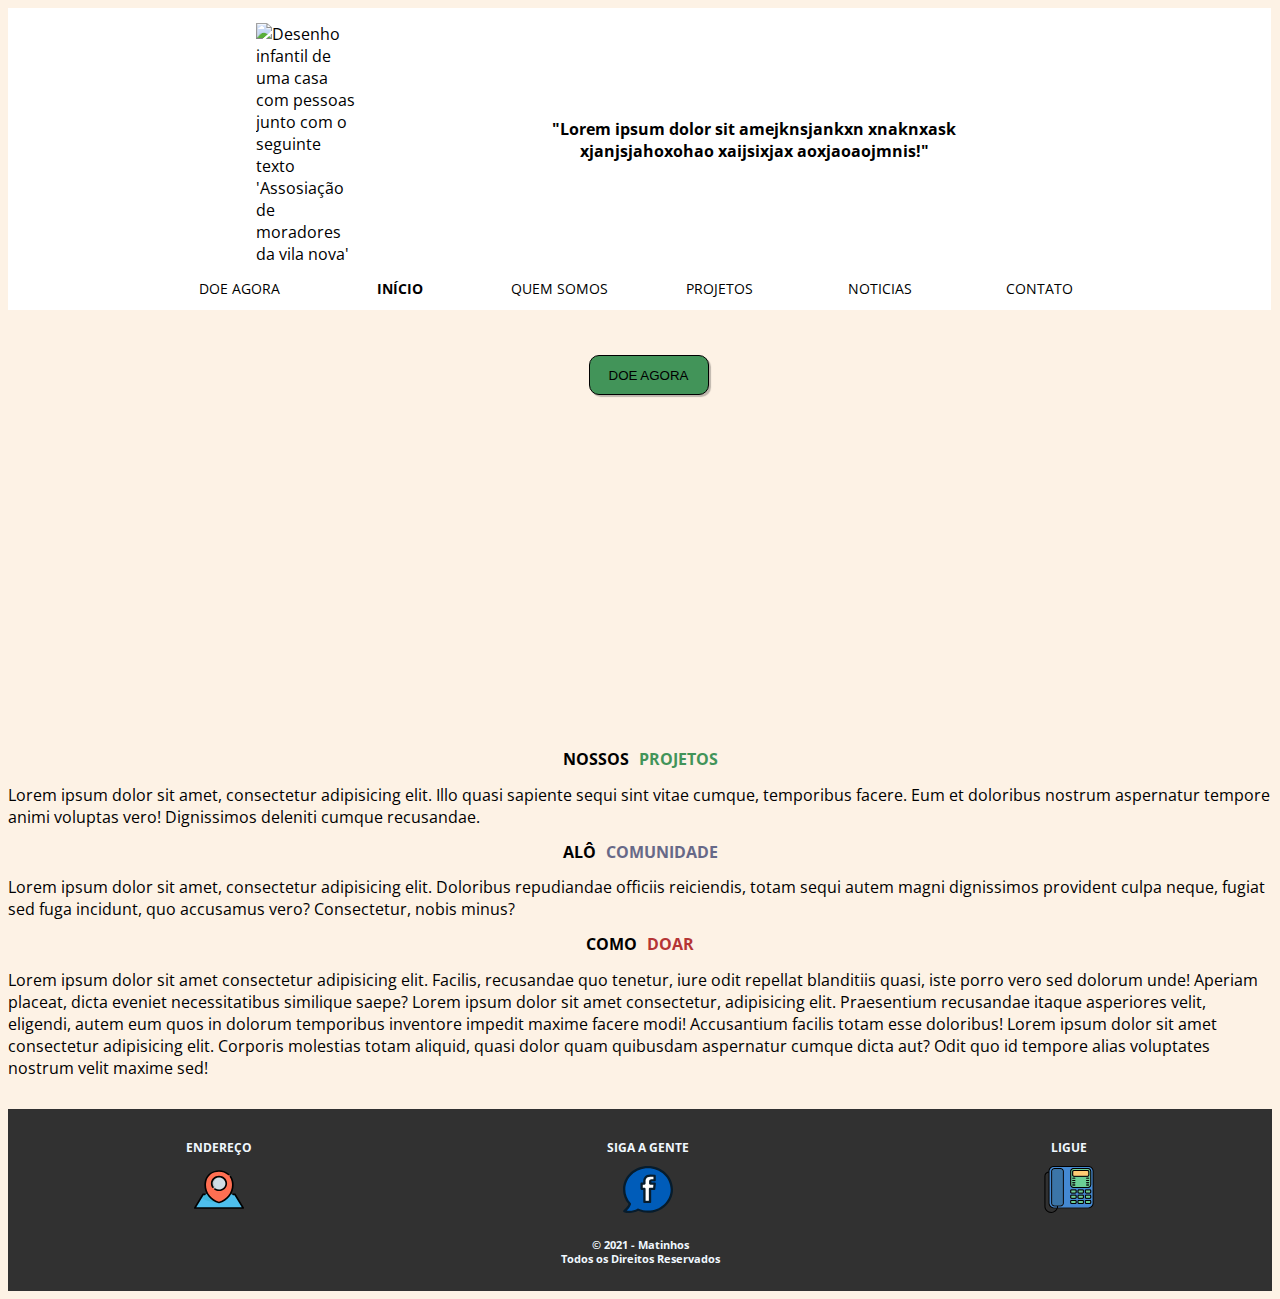
==== index.html @ 1c73ec8e "Página de início e quem somos" ====
<!DOCTYPE html>
<html lang="pt-br">
<head>
    <meta charset="UTF-8">
    <meta http-equiv="X-UA-Compatible" content="IE=edge">
    <meta name="viewport" content="width=device-width, initial-scale=1.0">
    <title>Página Inicial | Início</title>
    <link rel="stylesheet" href="assets/css/inicio.css">
    
    <script src="js/scripts.js"></script>
    <script type="text/javascript" src="js/jquery.js"></script>
    <script src="js/carrosel.js"></script>
</head>
<body id="body">
    <header class="cabecalho">
        <nav class="cabecalho_navegacao">
            <img onclick="toggleHome()" class="cabecalho_home" src="assets/img/home.svg" alt="">
            <div class="cabecalho_conteudo">
                <img class="cabecalho_img" src="assets/img/logo.svg" alt="Desenho infantil de uma casa com pessoas junto com o seguinte texto 'Assosiação de moradores da vila nova'">
                <h2  class="cabecalho_mensagem">"Lorem ipsum dolor sit amejknsjankxn xnaknxask xjanjsjahoxohao xaijsixjax aoxjaoaojmnis!"</h2>
            </div>
                
            <ul class="cabecalho_links" id="home">
                <li class="cabecalho_item"><a class="cabecalho_link" href="#">Doe Agora</a></li>
                <li class="cabecalho_item cabecalho_item-now"><a class="cabecalho_link" href="#">Início</a></li>
                <li class="cabecalho_item"><a class="cabecalho_link" href="pages/quemSomos.html">Quem somos</a></li>
                <li class="cabecalho_item"><a class="cabecalho_link" href="#">Projetos</a></li>
                <li class="cabecalho_item"><a class="cabecalho_link" href="#">Noticias</a></li>
                <li class="cabecalho_item"><a class="cabecalho_link" href="#">Contato</a></li>
            </ul>
        </nav>

    </header>
    <main class="conteudo_principal">
        <div class="carrosel">
            <button class="carrosel_botao">DOE AGORA</button>
            <div class="carrosel_imgs">
            
                <img class="carrosel_img" src="https://scontent.fjoi9-1.fna.fbcdn.net/v/t39.30808-6/r270/262054180_949934889288147_2282165890216402986_n.jpg?_nc_cat=101&ccb=1-5&_nc_sid=730e14&_nc_ohc=OV2d3bVGYswAX-cXk5Z&_nc_ht=scontent.fjoi9-1.fna&oh=142bae3786f33c1776130c498814ef83&oe=61AEA822" alt="" srcset="">
                <img class="carrosel_img" src="https://scontent.fjoi9-1.fna.fbcdn.net/v/t39.30808-6/245084761_917235449224758_2645101864507264209_n.jpg?_nc_cat=103&ccb=1-5&_nc_sid=730e14&_nc_ohc=32vhMpwlXNIAX-qoeOd&_nc_ht=scontent.fjoi9-1.fna&oh=b28ad387959d1f08e163b9fdcb9a579e&oe=61ADE434" alt="" srcset="">
                <img class="carrosel_img" src="https://scontent.fjoi9-1.fna.fbcdn.net/v/t39.30808-6/245180360_917222529226050_8731083655206004997_n.jpg?_nc_cat=107&ccb=1-5&_nc_sid=730e14&_nc_ohc=XxNbUGILVG8AX-Nngq0&_nc_ht=scontent.fjoi9-1.fna&oh=c8ea7702f0019d45b060aea0ce5b31ea&oe=61ACDF4E" alt="" srcset="">
                
            </div>
        </div>

        <div><h2 class="inicio_titulo">Nossos <h2 class="palavra_cor-verde">projetos</h2></h1></div>
        Lorem ipsum dolor sit amet, consectetur adipisicing elit. Illo quasi sapiente sequi sint vitae cumque, temporibus facere. Eum et doloribus nostrum aspernatur tempore animi voluptas vero! Dignissimos deleniti cumque recusandae.
        <div><h2 class="inicio_titulo">Alô <h2 class="palavra_cor-azul">comunidade</h2></h1></div>
        Lorem ipsum dolor sit amet, consectetur adipisicing elit. Doloribus repudiandae officiis reiciendis, totam sequi autem magni dignissimos provident culpa neque, fugiat sed fuga incidunt, quo accusamus vero? Consectetur, nobis minus?
        <div><h2 class="inicio_titulo">Como <h2 class="palavra_cor-vermelho">doar</h2></h2></div>
        Lorem ipsum dolor sit amet consectetur adipisicing elit. Facilis, recusandae quo tenetur, iure odit repellat blanditiis quasi, iste porro vero sed dolorum unde! Aperiam placeat, dicta eveniet necessitatibus similique saepe?
        Lorem ipsum dolor sit amet consectetur, adipisicing elit. Praesentium recusandae itaque asperiores velit, eligendi, autem eum quos in dolorum temporibus inventore impedit maxime facere modi! Accusantium facilis totam esse doloribus!
        Lorem ipsum dolor sit amet consectetur adipisicing elit. Corporis molestias totam aliquid, quasi dolor quam quibusdam aspernatur cumque dicta aut? Odit quo id tempore alias voluptates nostrum velit maxime sed!
    </main>
    <footer class="rodape">
        <div class="rodape_conteudo-links">
            <a class="rodape_link" href=""><h2 class="rodape_texto">Endereço</h2>
            <img class="rodape_img" src="/assets/img/icone-endereco.svg" alt=""></a>
            <a class="rodape_link" href=""><h2 class="rodape_texto">Siga a gente</h2>
            <img class="rodape_img" src="/assets/img/icone-facebook.svg" alt=""></a>
            <a class="rodape_link" href=""><h2 class="rodape_texto">Ligue</h2>
            <img class="rodape_img" src="/assets/img/icone-ligue.svg" alt=""></a>
        </div>
        <div class="rodape_conteudo-info">
            <h6 class="rodape_info">
                © 2021 - Matinhos<br>
                Todos os Direitos Reservados
            </h6>
        </div>
    </footer>
</body>
</html>
---- assets/css/inicio.css ----
@import url(../css/root.css);
@import url(../css/cabecalho.css);
@import url(../css/rodape.css);

body{
    overflow-x: hidden;
}
.inicio_titulo{
    display: inline-block;
    margin-right: 10px;
}

.palavra_cor-verde, .palavra_cor-vermelho, .palavra_cor-azul, .inicio_titulo{
    text-transform: uppercase;
}

.palavra_cor-verde, .palavra_cor-vermelho, .palavra_cor-azul{
    display: inline-block;
}

.palavra_cor-verde{
    color: #429459;
}

.palavra_cor-azul{
    color: #676988;
}

.palavra_cor-vermelho{
    color: #B53535;
}

/* Carrosel css */

.carrosel{
    width: 100vw;
    height: 400px;
    overflow-x: hidden;
    overflow-y: hidden;

}

.carrosel_botao{
    position: relative;
    top: 20px;
    left: calc(50vw - 60px );
    z-index: 1;
    width: 120px;
    height: 40px;
    border: 1px solid black;
    background-color: #429459;
    border-radius: 10px;
    cursor: pointer;
    box-shadow: 2px 2px 1px rgba(0, 0, 0, 0.25);
}

.carrosel_imgs{
    display: flex;
    height: 100%;
    position: relative;
    top: -40px;
    left: -85vw;
}

.carrosel_img{
    transition: 1s;
    filter: blur(0px);
    object-fit: cover;
    min-width: 90vw;
}

.carrosel_img:nth-child(1), .carrosel_img:nth-child(3){
    transition: 1s;
    filter: blur(2px)
}



@media screen and (min-width: 768px) {
    .carrosel_imgs{
        left: -63vw;
    }
    .carrosel_img{
        min-width: 75vw;
    }
}

@media screen and (min-width: 1024px) {
    body{
        overflow-x: auto;
    }
    
    .carrosel{
        width: calc(100vw - 17px);
    }

    .carrosel_imgs{
        left: -40vw;
    }
    .carrosel_img{
        min-width: 60vw;
    }
}
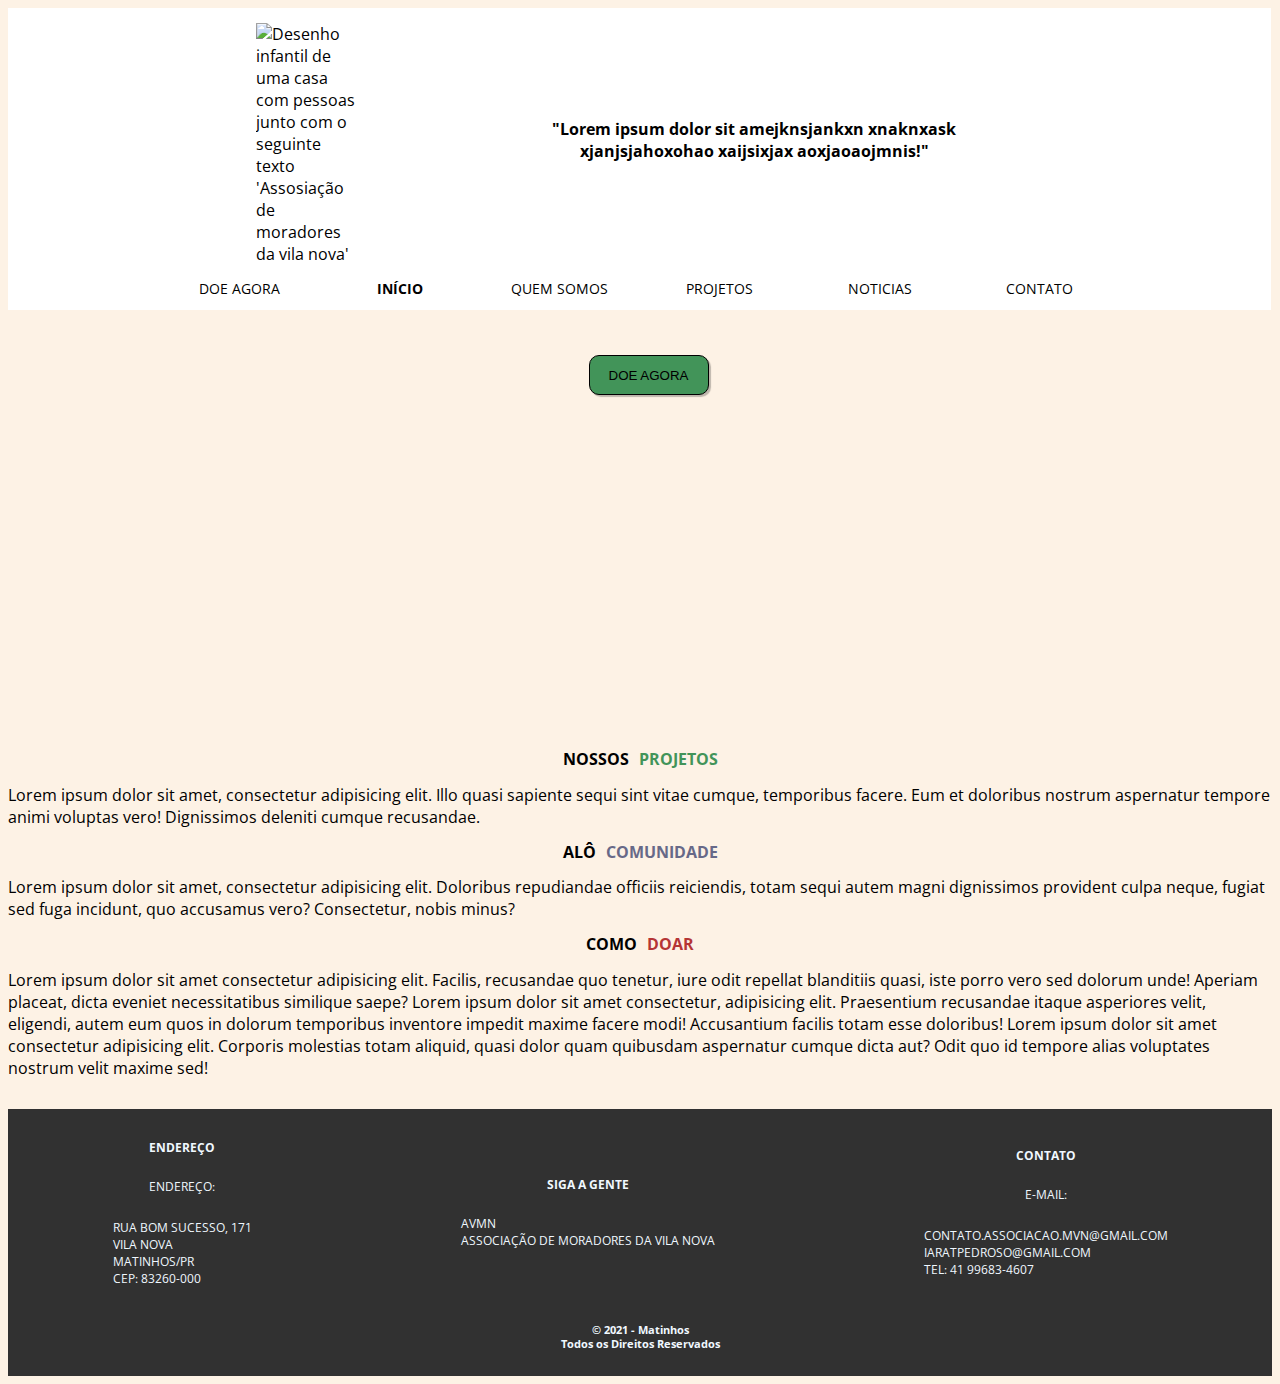
==== commit e143310f: "Alteração dos links para o gitHub Pages" ====
--- a/index.html
+++ b/index.html
@@ -21,12 +21,12 @@
             </div>
                 
             <ul class="cabecalho_links" id="home">
-                <li class="cabecalho_item"><a class="cabecalho_link" href="#">Doe Agora</a></li>
+                <li class="cabecalho_item"><a class="cabecalho_link" href="pages/doeAgora.html">Doe Agora</a></li>
                 <li class="cabecalho_item cabecalho_item-now"><a class="cabecalho_link" href="#">Início</a></li>
                 <li class="cabecalho_item"><a class="cabecalho_link" href="pages/quemSomos.html">Quem somos</a></li>
-                <li class="cabecalho_item"><a class="cabecalho_link" href="#">Projetos</a></li>
+                <li class="cabecalho_item"><a class="cabecalho_link" href="pages/projetos.html">Projetos</a></li>
                 <li class="cabecalho_item"><a class="cabecalho_link" href="#">Noticias</a></li>
-                <li class="cabecalho_item"><a class="cabecalho_link" href="#">Contato</a></li>
+                <li class="cabecalho_item"><a class="cabecalho_link" href="pages/contato.html">Contato</a></li>
             </ul>
         </nav>
 
@@ -54,12 +54,27 @@
     </main>
     <footer class="rodape">
         <div class="rodape_conteudo-links">
-            <a class="rodape_link" href=""><h2 class="rodape_texto">Endereço</h2>
-            <img class="rodape_img" src="/assets/img/icone-endereco.svg" alt=""></a>
-            <a class="rodape_link" href=""><h2 class="rodape_texto">Siga a gente</h2>
-            <img class="rodape_img" src="/assets/img/icone-facebook.svg" alt=""></a>
-            <a class="rodape_link" href=""><h2 class="rodape_texto">Ligue</h2>
-            <img class="rodape_img" src="/assets/img/icone-ligue.svg" alt=""></a>
+            <a class="rodape_link" href="">
+                <h2 class="rodape_texto">Endereço</h2>
+                <img class="rodape_img" src="assets/img/location.png" alt="">
+                <p class="rodape_inf-endereço radape_txt-destaque">Endereço:</p>
+                <p class="rodape_inf-endereço">Rua Bom Sucesso, 171<br>Vila nova
+                <br>Matinhos/PR
+                <br>CEP: 83260-000
+                </p>
+            </a>
+            <a class="rodape_link" href="https://www.facebook.com/associacaodemoradoresdavilanova" target="_blank">
+                <h2 class="rodape_texto">Siga a gente</h2>
+                <img class="rodape_img" src="assets/img/facebook (1).png" alt="">
+                <p class="rodape_inf-face">AVMN<br>Associação de Moradores da Vila Nova</p>
+            </a>
+            <a class="rodape_link" href="">
+                <h2 class="rodape_texto">Contato</h2>
+                <img class="rodape_img" src="assets/img/mail.png" alt="">
+                <p class="rodape_inf-contato radape_txt-destaque">E-mail:</p>
+                <p class="rodape_inf-contato">contato.associacao.mvn@gmail.com<br>iaratpedroso@gmail.com<br> 
+                Tel: 41 99683-4607</p>
+            </a>
         </div>
         <div class="rodape_conteudo-info">
             <h6 class="rodape_info">
